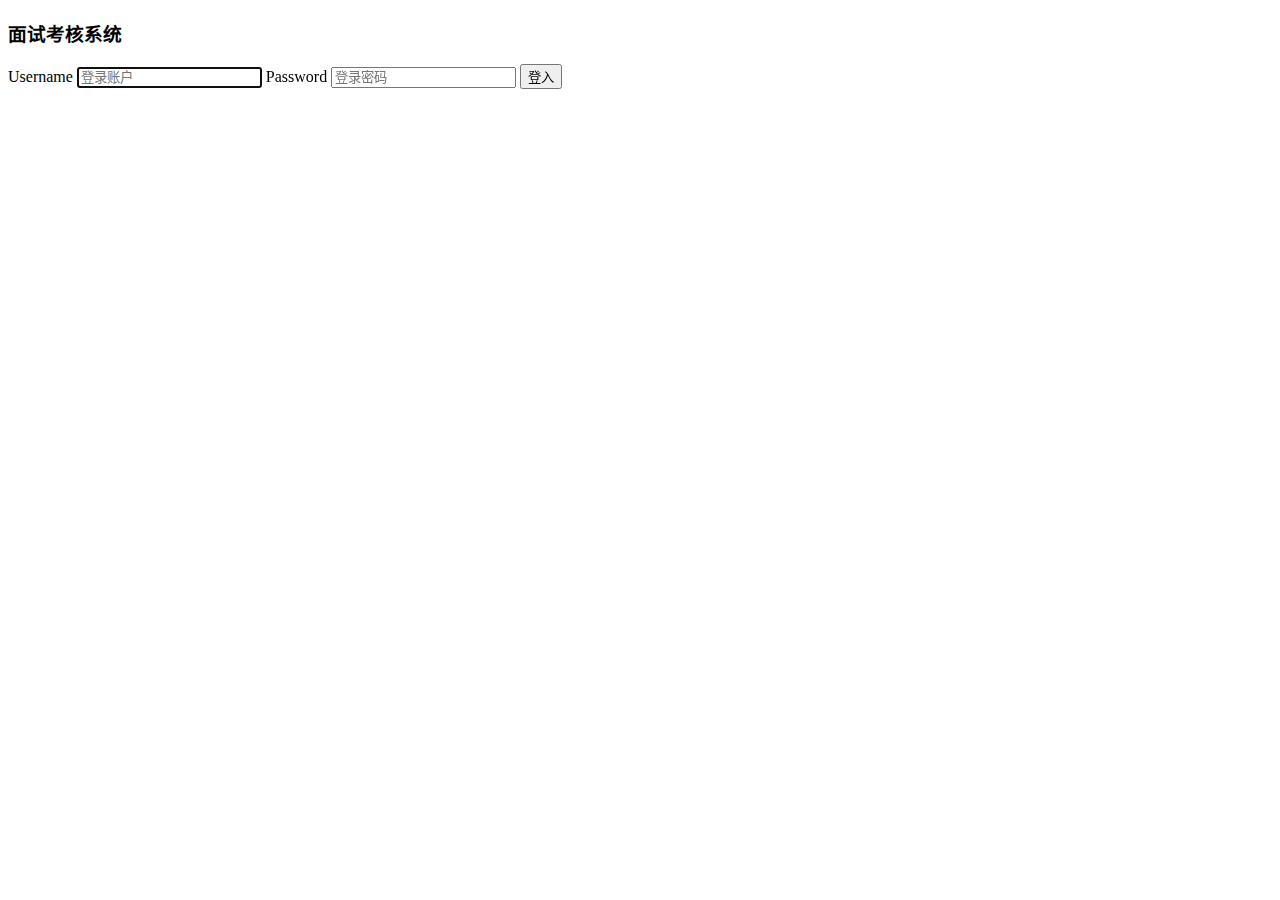
==== Application/Home/View/Index/index.html @ 605e663c "the original version" ====
<!DOCTYPE html>
<html lang="zh-CN">
    <head>

        <meta charset="utf-8">
        <meta http-equiv="X-UA-Compatible" content="IE=edge">
        <meta name="viewport" content="width=device-width, initial-scale=1">

        <title>ZJUBTV 面试考核系统</title>
        <!-- Bootstrap core CSS -->
        <css href="__PUBLIC__/css/bootstrap.min.css" />
        <!-- Custom CSS-->
        <css href="__PUBLIC__/css/login.css" />

    </head>
    <body>

        <div class="container">
            <form class="form-signin" action="{$login_url}" method="post">
                <h3 class="form-signin-heading">面试考核系统</h3>
                <label for="inputUsername" class="sr-only">Username</label>
                <input type="text" id="inputUsername" name="username" class="form-control" placeholder="登录账户" required="" autofocus="">
                <label for="inputPassword" class="sr-only">Password</label>
                <input type="password" id="inputPassword" name="password" class="form-control" placeholder="登录密码" required="">

                <button class="btn btn-lg btn-primary btn-block" type="submit">登入</button>
            </form>
        </div>

        <!-- jQuery (necessary for Bootstrap's JavaScript plugins) -->
<!--        <script src="//cdn.bootcss.com/jquery/1.11.3/jquery.min.js"></script>-->
        <js href="__PUBLIC__/js/jquery-1.11.3.min.js" />
        <!-- Include all compiled plugins (below), or include individual files as needed -->
        <js href="__PUBLIC__/js/bootstrap.min.js" />

    </body>
</html>
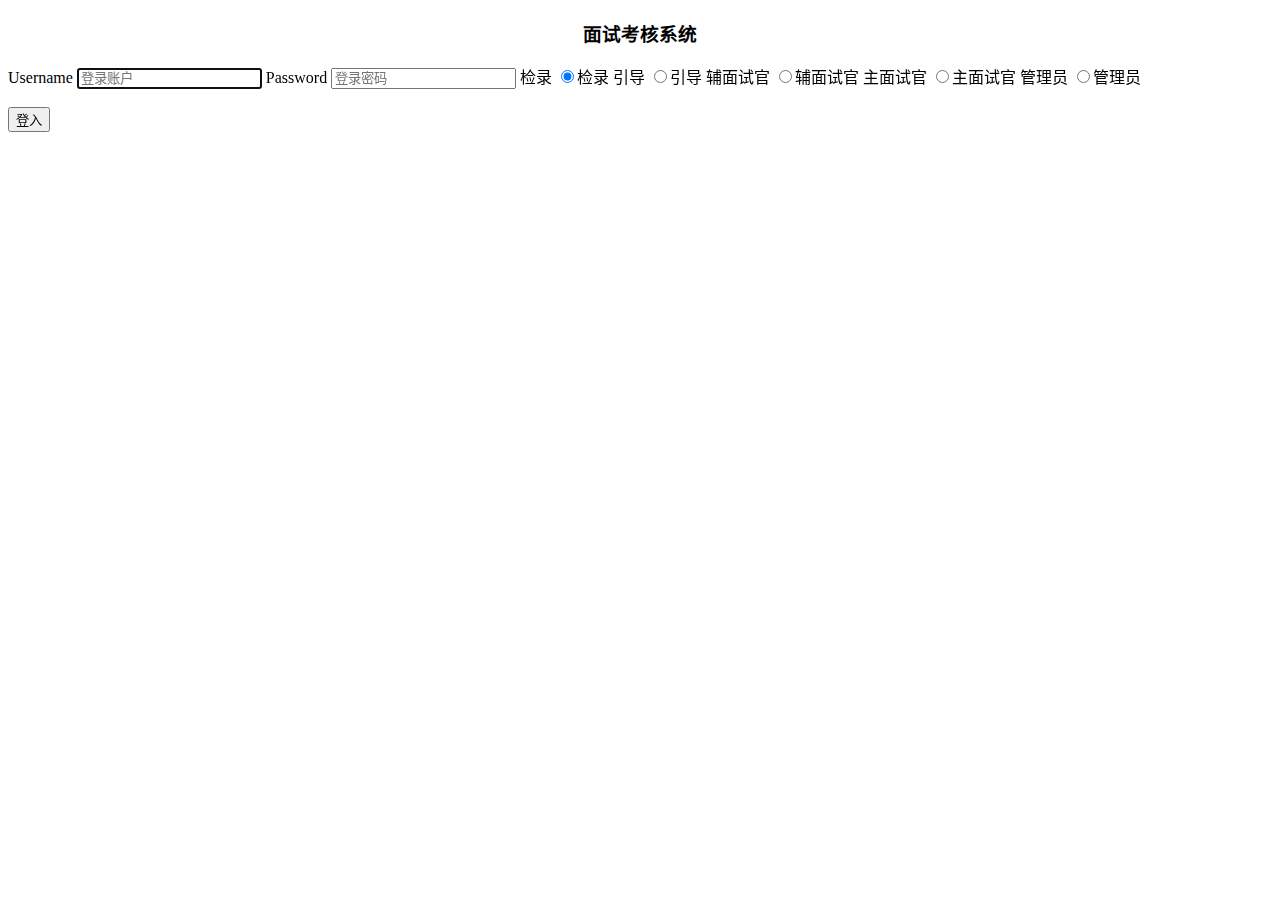
==== commit 7b5cb98d: "with some bugs on status transition" ====
--- a/Application/Home/View/Index/index.html
+++ b/Application/Home/View/Index/index.html
@@ -17,12 +17,22 @@
 
         <div class="container">
             <form class="form-signin" action="{$login_url}" method="post">
-                <h3 class="form-signin-heading">面试考核系统</h3>
+                <h3 class="form-signin-heading" align="center">面试考核系统</h3>
                 <label for="inputUsername" class="sr-only">Username</label>
                 <input type="text" id="inputUsername" name="username" class="form-control" placeholder="登录账户" required="" autofocus="">
                 <label for="inputPassword" class="sr-only">Password</label>
                 <input type="password" id="inputPassword" name="password" class="form-control" placeholder="登录密码" required="">
-
+                <label for='checkin' class="sr-only">检录</label>
+                <input type="radio" id='checkin' name="authority" value=1 checked="checked">检录
+                <label for='guide' class="sr-only">引导</label>
+                <input type="radio" id='guide' name="authority" value=3 >引导
+                <label for='associate_interviewer' class="sr-only">辅面试官</label>
+                <input type="radio" id='associate_interviewer' name="authority" value=4 >辅面试官
+                <label for='primary_interviewer' class="sr-only">主面试官</label>
+                <input type="radio" id='primary_interviewer' name="authority" value=8 >主面试官
+                <label for='administrator' class="sr-only">管理员</label>
+                <input type="radio" id='administrator' name="authority" value=16 >管理员
+                <br/> <br/>
                 <button class="btn btn-lg btn-primary btn-block" type="submit">登入</button>
             </form>
         </div>
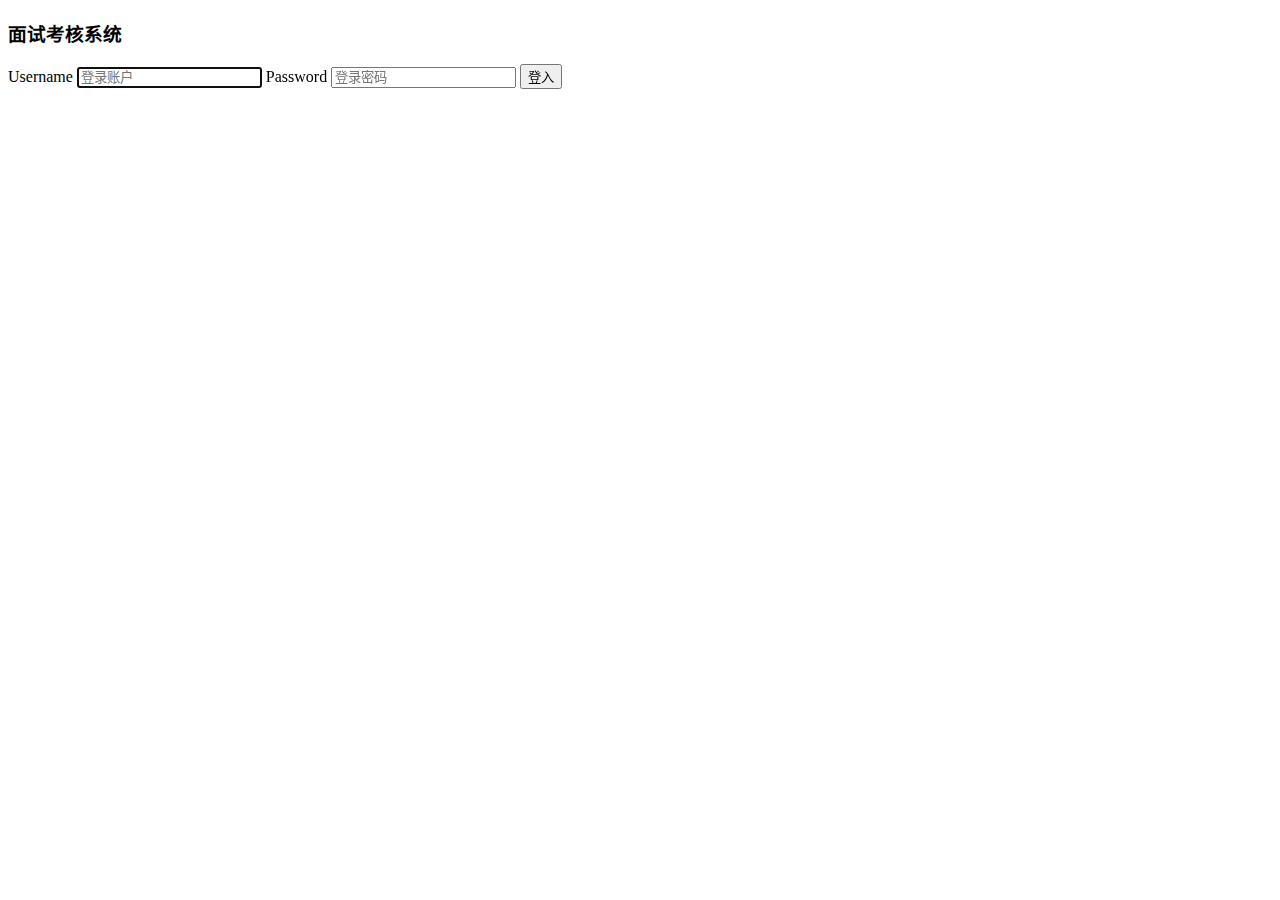
==== commit f9507b6d: "version2015" ====
--- a/Application/Home/View/Index/index.html
+++ b/Application/Home/View/Index/index.html
@@ -17,22 +17,12 @@
 
         <div class="container">
             <form class="form-signin" action="{$login_url}" method="post">
-                <h3 class="form-signin-heading" align="center">面试考核系统</h3>
+                <h3 class="form-signin-heading">面试考核系统</h3>
                 <label for="inputUsername" class="sr-only">Username</label>
                 <input type="text" id="inputUsername" name="username" class="form-control" placeholder="登录账户" required="" autofocus="">
                 <label for="inputPassword" class="sr-only">Password</label>
                 <input type="password" id="inputPassword" name="password" class="form-control" placeholder="登录密码" required="">
-                <label for='checkin' class="sr-only">检录</label>
-                <input type="radio" id='checkin' name="authority" value=1 checked="checked">检录
-                <label for='guide' class="sr-only">引导</label>
-                <input type="radio" id='guide' name="authority" value=3 >引导
-                <label for='associate_interviewer' class="sr-only">辅面试官</label>
-                <input type="radio" id='associate_interviewer' name="authority" value=4 >辅面试官
-                <label for='primary_interviewer' class="sr-only">主面试官</label>
-                <input type="radio" id='primary_interviewer' name="authority" value=8 >主面试官
-                <label for='administrator' class="sr-only">管理员</label>
-                <input type="radio" id='administrator' name="authority" value=16 >管理员
-                <br/> <br/>
+
                 <button class="btn btn-lg btn-primary btn-block" type="submit">登入</button>
             </form>
         </div>
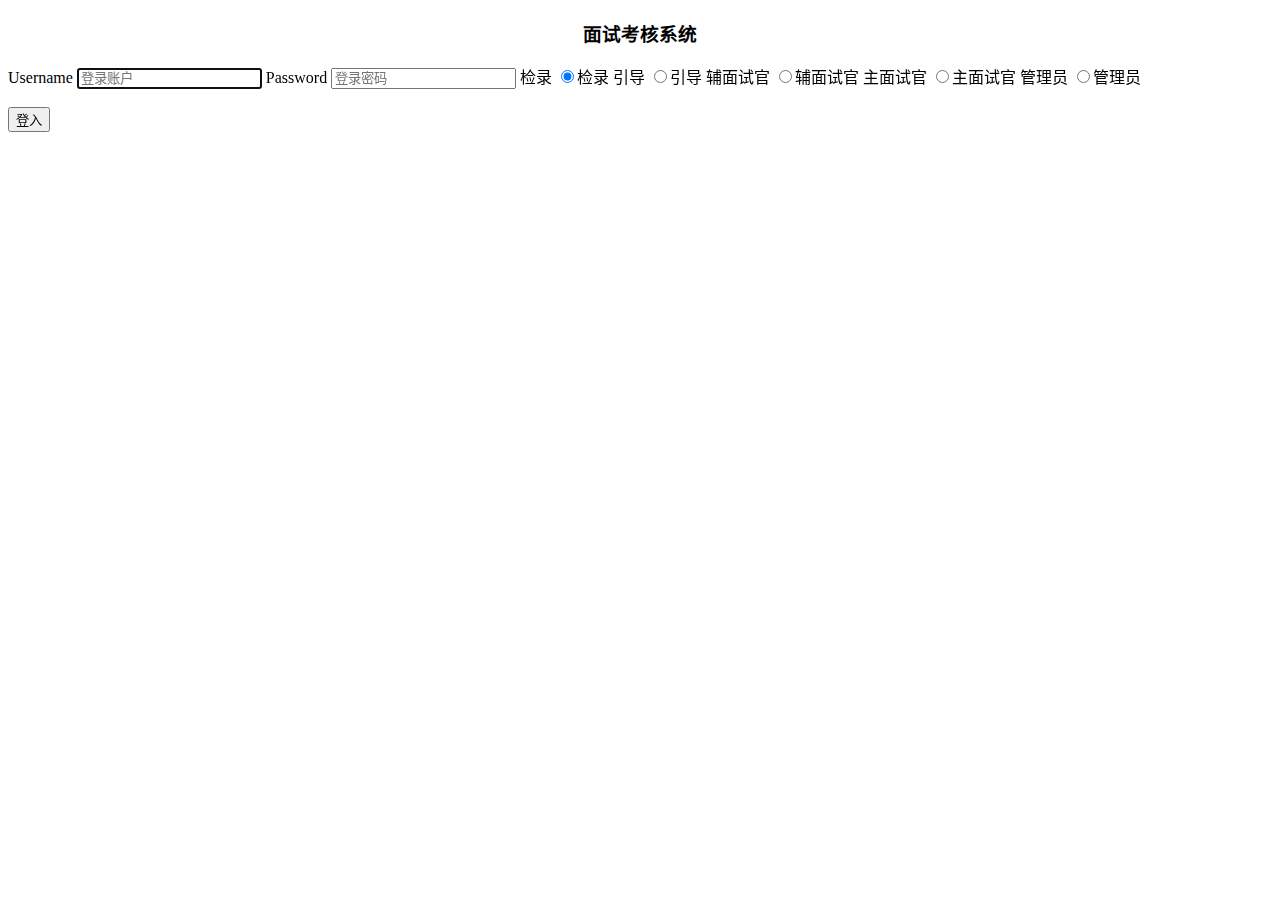
==== commit faa392e4: "recover from the last wrong merge" ====
--- a/Application/Home/View/Index/index.html
+++ b/Application/Home/View/Index/index.html
@@ -17,12 +17,22 @@
 
         <div class="container">
             <form class="form-signin" action="{$login_url}" method="post">
-                <h3 class="form-signin-heading">面试考核系统</h3>
+                <h3 class="form-signin-heading" align="center">面试考核系统</h3>
                 <label for="inputUsername" class="sr-only">Username</label>
                 <input type="text" id="inputUsername" name="username" class="form-control" placeholder="登录账户" required="" autofocus="">
                 <label for="inputPassword" class="sr-only">Password</label>
                 <input type="password" id="inputPassword" name="password" class="form-control" placeholder="登录密码" required="">
-
+                <label for='checkin' class="sr-only">检录</label>
+                <input type="radio" id='checkin' name="authority" value=1 checked="checked">检录
+                <label for='guide' class="sr-only">引导</label>
+                <input type="radio" id='guide' name="authority" value=3 >引导
+                <label for='associate_interviewer' class="sr-only">辅面试官</label>
+                <input type="radio" id='associate_interviewer' name="authority" value=4 >辅面试官
+                <label for='primary_interviewer' class="sr-only">主面试官</label>
+                <input type="radio" id='primary_interviewer' name="authority" value=8 >主面试官
+                <label for='administrator' class="sr-only">管理员</label>
+                <input type="radio" id='administrator' name="authority" value=16 >管理员
+                <br/> <br/>
                 <button class="btn btn-lg btn-primary btn-block" type="submit">登入</button>
             </form>
         </div>
